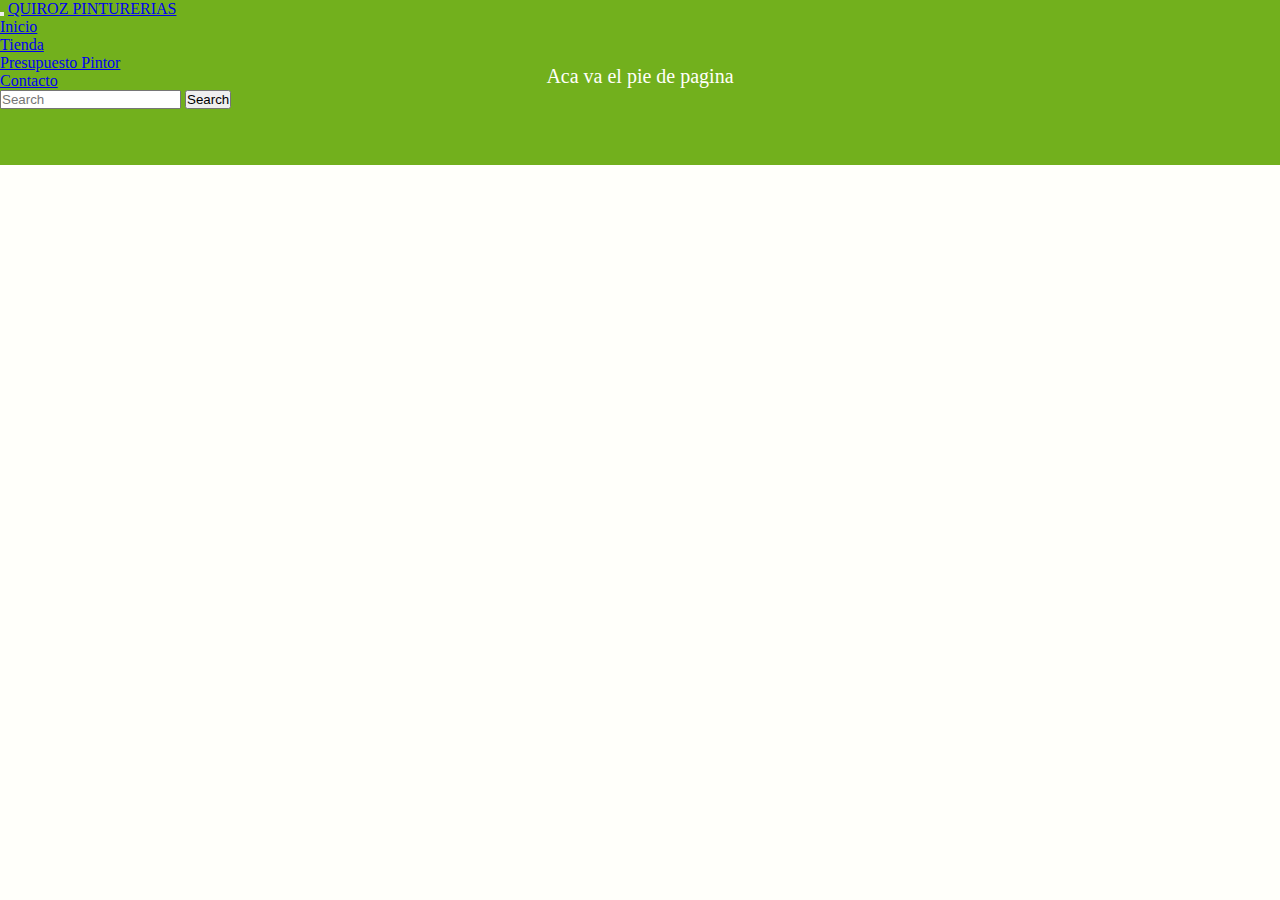
==== secciones/contacto.html @ 26e096af "Modifique el CSS y agregue nuevas secciones" ====
<!DOCTYPE html>
<html lang="en">
<head>
    <meta charset="UTF-8">
    <meta http-equiv="X-UA-Compatible" content="IE=edge">
    <meta name="viewport" content="width=device-width, initial-scale=1.0">
    <!-- SEO -->
    <!-- BOOTSTRAP CSS -->
    <link href="https://cdn.jsdelivr.net/npm/bootstrap@5.1.3/dist/css/bootstrap.min.css" rel="stylesheet"
        integrity="sha384-1BmE4kWBq78iYhFldvKuhfTAU6auU8tT94WrHftjDbrCEXSU1oBoqyl2QvZ6jIW3" crossorigin="anonymous">
    <!-- CSS -->
    <link rel="stylesheet" href="../css/estilos.css">
    <!-- FAVICON -->
    <title>Contacto - Quiroz Pinturerias</title>
</head>
<body>
    <header class="header">
        <nav class="navbar navbar-expand-lg navbar-light">
            <div class="container-fluid">
              <button class="navbar-toggler" type="button" data-bs-toggle="collapse" data-bs-target="#navbarTogglerDemo03" aria-controls="navbarTogglerDemo03" aria-expanded="false" aria-label="Toggle navigation">
                <span class="navbar-toggler-icon"></span>
              </button>
              <a class="navbar-brand" href="#">QUIROZ PINTURERIAS</a>
              <div class="collapse navbar-collapse" id="navbarTogglerDemo03">
                <ul class="navbar-nav me-auto mb-2 mb-lg-0">
                  <li class="nav-item">
                    <a class="nav-link" href="../index.html">Inicio</a>
                  </li>
                  <li class="nav-item">
                    <a class="nav-link" href="./tienda.html">Tienda</a>
                  </li>
                  <li class="nav-item">
                    <a class="nav-link" href="./presupuesto.html">Presupuesto Pintor</a>
                  </li>
                  <li class="nav-item">
                    <a class="nav-link" aria-current="page" href="./contacto.html">Contacto</a>
                  </li>
                </ul>
                <form class="d-flex">
                  <input class="form-control me-2" type="search" placeholder="Search" aria-label="Search">
                  <button class="btn btn-outline-success" type="submit">Search</button>
                </form>
              </div>
            </div>
          </nav>
    </header>

    <main>

    </main>

    <footer class="footer">
        <p>Aca va el pie de pagina</p>
    </footer>
</body>
</html>
---- css/estilos.css ----
/* UNIVERSAL 
Paleta de colores
Color fondo FFFFFA
Color oscuro 2D3047
Color celeste 048A81
Color manzana 72B01D */


* {
    margin: 0;
    padding: 0;
    box-sizing: border-box;
}

body {
    background-color: #FFFFFA;

}

/* INICIO */

.portadaInicio {
    background-color: #048A81;
    height: 600px;

}

.header {
    background-color: #72B01D;    
    width: 100%;
    height: 65px;
}

.header p {
    text-align: center;
    font-size: 20px;
}

.footer {
    background-color: #72B01D;
    /* position: absolute;
    bottom: 0;
    width: 100%; */
    height: 100px;
}

.footer p {
    text-align: center;
    font-size: 20px;
    color: #FFFFFA;
}

/* INDEX */

.tituloInicio {
    font-family: Verdana;
    color: #FFFFFA;
    font-size: 40px;
}

.presentacion {
    height: 60px;
}

.presentacion p {
    font-size: 30px;
    text-align: center;
}

.contenido {
    height: 100px;
}

.contenido p {
    font-size: 25px;
    text-align: center;
}
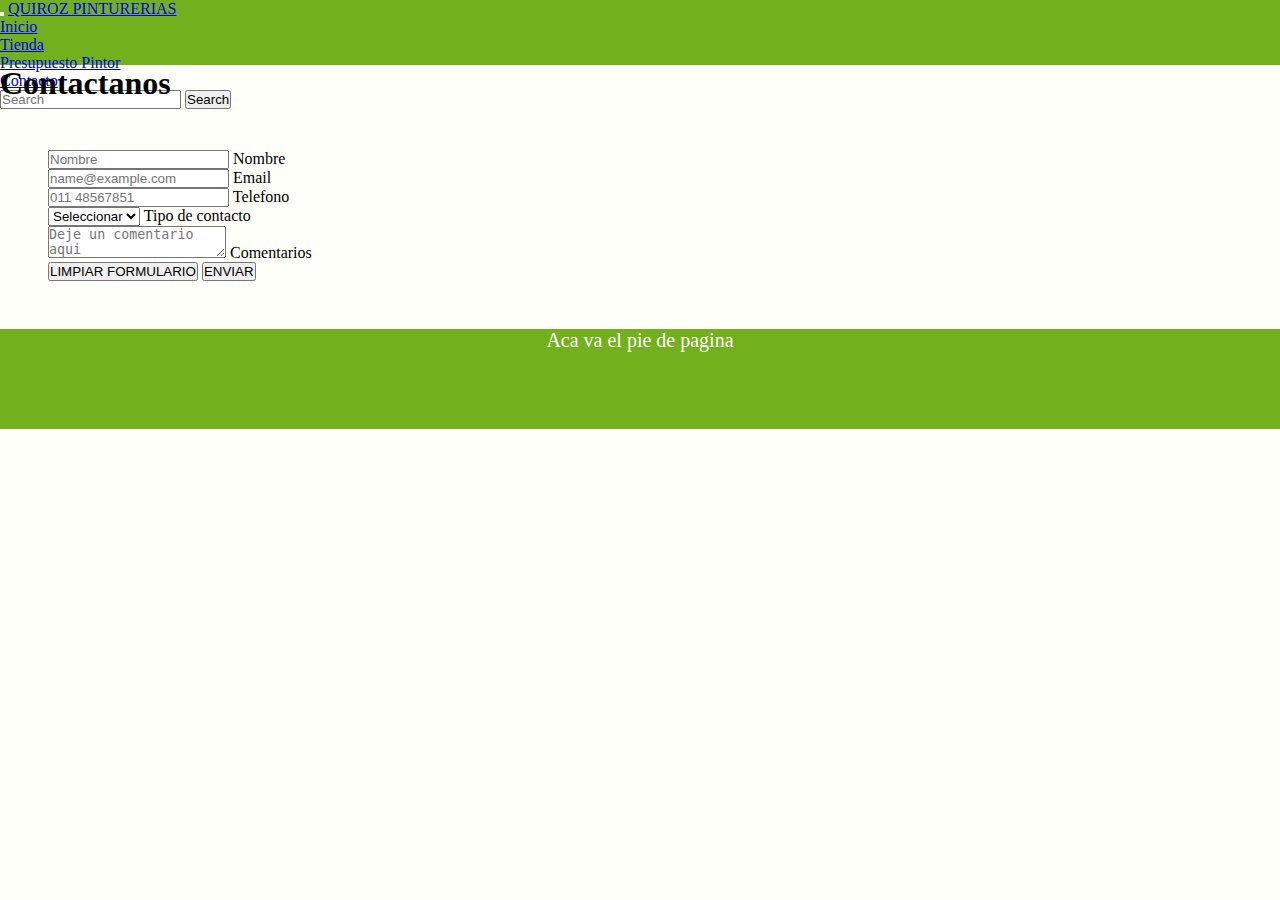
==== commit ea5771e1: "Agregue nuevas variables, cree nuevos nodos y cargue los productos para el desafio complementario" ====
--- a/secciones/contacto.html
+++ b/secciones/contacto.html
@@ -1,56 +1,96 @@
 <!DOCTYPE html>
 <html lang="en">
+
 <head>
-    <meta charset="UTF-8">
-    <meta http-equiv="X-UA-Compatible" content="IE=edge">
-    <meta name="viewport" content="width=device-width, initial-scale=1.0">
-    <!-- SEO -->
-    <!-- BOOTSTRAP CSS -->
-    <link href="https://cdn.jsdelivr.net/npm/bootstrap@5.1.3/dist/css/bootstrap.min.css" rel="stylesheet"
-        integrity="sha384-1BmE4kWBq78iYhFldvKuhfTAU6auU8tT94WrHftjDbrCEXSU1oBoqyl2QvZ6jIW3" crossorigin="anonymous">
-    <!-- CSS -->
-    <link rel="stylesheet" href="../css/estilos.css">
-    <!-- FAVICON -->
-    <title>Contacto - Quiroz Pinturerias</title>
+  <meta charset="UTF-8">
+  <meta http-equiv="X-UA-Compatible" content="IE=edge">
+  <meta name="viewport" content="width=device-width, initial-scale=1.0">
+  <!-- SEO -->
+  <!-- BOOTSTRAP CSS -->
+  <link href="https://cdn.jsdelivr.net/npm/bootstrap@5.1.3/dist/css/bootstrap.min.css" rel="stylesheet"
+    integrity="sha384-1BmE4kWBq78iYhFldvKuhfTAU6auU8tT94WrHftjDbrCEXSU1oBoqyl2QvZ6jIW3" crossorigin="anonymous">
+  <!-- CSS -->
+  <link rel="stylesheet" href="../css/estilos.css">
+  <!-- FAVICON -->
+  <title>Contacto - Quiroz Pinturerias</title>
 </head>
+
 <body>
-    <header class="header">
-        <nav class="navbar navbar-expand-lg navbar-light">
-            <div class="container-fluid">
-              <button class="navbar-toggler" type="button" data-bs-toggle="collapse" data-bs-target="#navbarTogglerDemo03" aria-controls="navbarTogglerDemo03" aria-expanded="false" aria-label="Toggle navigation">
-                <span class="navbar-toggler-icon"></span>
-              </button>
-              <a class="navbar-brand" href="#">QUIROZ PINTURERIAS</a>
-              <div class="collapse navbar-collapse" id="navbarTogglerDemo03">
-                <ul class="navbar-nav me-auto mb-2 mb-lg-0">
-                  <li class="nav-item">
-                    <a class="nav-link" href="../index.html">Inicio</a>
-                  </li>
-                  <li class="nav-item">
-                    <a class="nav-link" href="./tienda.html">Tienda</a>
-                  </li>
-                  <li class="nav-item">
-                    <a class="nav-link" href="./presupuesto.html">Presupuesto Pintor</a>
-                  </li>
-                  <li class="nav-item">
-                    <a class="nav-link" aria-current="page" href="./contacto.html">Contacto</a>
-                  </li>
-                </ul>
-                <form class="d-flex">
-                  <input class="form-control me-2" type="search" placeholder="Search" aria-label="Search">
-                  <button class="btn btn-outline-success" type="submit">Search</button>
-                </form>
-              </div>
-            </div>
-          </nav>
-    </header>
+  <header class="header">
+    <nav class="navbar navbar-expand-lg navbar-light">
+      <div class="container-fluid">
+        <button class="navbar-toggler" type="button" data-bs-toggle="collapse" data-bs-target="#navbarTogglerDemo03"
+          aria-controls="navbarTogglerDemo03" aria-expanded="false" aria-label="Toggle navigation">
+          <span class="navbar-toggler-icon"></span>
+        </button>
+        <a class="navbar-brand" href="#">QUIROZ PINTURERIAS</a>
+        <div class="collapse navbar-collapse" id="navbarTogglerDemo03">
+          <ul class="navbar-nav me-auto mb-2 mb-lg-0">
+            <li class="nav-item">
+              <a class="nav-link" href="../index.html">Inicio</a>
+            </li>
+            <li class="nav-item">
+              <a class="nav-link" href="./tienda.html">Tienda</a>
+            </li>
+            <li class="nav-item">
+              <a class="nav-link" href="./presupuesto.html">Presupuesto Pintor</a>
+            </li>
+            <li class="nav-item">
+              <a class="nav-link" aria-current="page" href="./contacto.html">Contacto</a>
+            </li>
+          </ul>
+          <form class="d-flex">
+            <input class="form-control me-2" type="search" placeholder="Search" aria-label="Search">
+            <button class="btn btn-outline-success" type="submit">Search</button>
+          </form>
+        </div>
+      </div>
+    </nav>
+  </header>
 
-    <main>
+  <main>
+    <h1>Contactanos</h1>
+    
+    <!-- FORMULARIO DE CONTACTO -->
+    <div class="formContacto">
+      <form action="#" method="GET">
+        <div class="form-floating mb-3">
+          <input id="inputNombre" required type="text" class="form-control" placeholder="Nombre" name="Nombre">
+          <label for="floatingInput">Nombre</label>
+        </div>
+        <div class="form-floating mb-3">
+          <input id="inputEmail" type="email" class="form-control" placeholder="name@example.com" name="Email" required>
+          <label for="floatingInput">Email</label>
+        </div>
+        <div class="form-floating mb-3">
+          <input id="inputTelefono" type="tel" class="form-control" placeholder="011 48567851" name="Telefono">
+          <label for="floatingInput">Telefono</label>
+        </div>
+        <div class="form-floating mb-3">
+          <select required class="form-select" id="floatingSelect" aria-label="Floating label select example"
+            name="Tipo de contacto">
+            <option selected disabled>Seleccionar</option>
+            <option value="1">Consulta</option>
+            <option value="2">Reclamo</option>
+            <option value="3">Comentario</option>
+          </select>
+          <label for="floatingSelect">Tipo de contacto</label>
+        </div>
+        <div class="form-floating mb-3">
+          <textarea required class="form-control" placeholder="Deje un comentario aqui" name="Mensaje"></textarea>
+          <label for="floatingTextarea">Comentarios</label>
+        </div>
+        <div class="text-center">
+          <input id="inputLimpiar" type="reset" value="LIMPIAR FORMULARIO" class="btn-borde-contacto">
+          <input id="inputEnviar" type="submit" value="ENVIAR" class="btn-borde-contacto">
+        </div>
+      </form>
+    </div>
+  </main>
 
-    </main>
+  <footer class="footer">
+    <p>Aca va el pie de pagina</p>
+  </footer>
+</body>
 
-    <footer class="footer">
-        <p>Aca va el pie de pagina</p>
-    </footer>
-</body>
 </html>--- a/css/estilos.css
+++ b/css/estilos.css
@@ -22,7 +22,6 @@
 .portadaInicio {
     background-color: #048A81;
     height: 600px;
-
 }
 
 .header {
@@ -58,20 +57,21 @@
     font-size: 40px;
 }
 
-.presentacion {
-    height: 60px;
+.contenido{
+    margin: 2rem;
 }
 
-.presentacion p {
-    font-size: 30px;
-    text-align: center;
+.imgInicio{
+    width: 50%;
 }
 
-.contenido {
-    height: 100px;
+/* TIENDA */
+
+/* PRESUPUESTO */
+
+/* CONTACTO */
+
+.formContacto{
+    width: 50%;
+    padding: 3rem;
 }
-
-.contenido p {
-    font-size: 25px;
-    text-align: center;
-}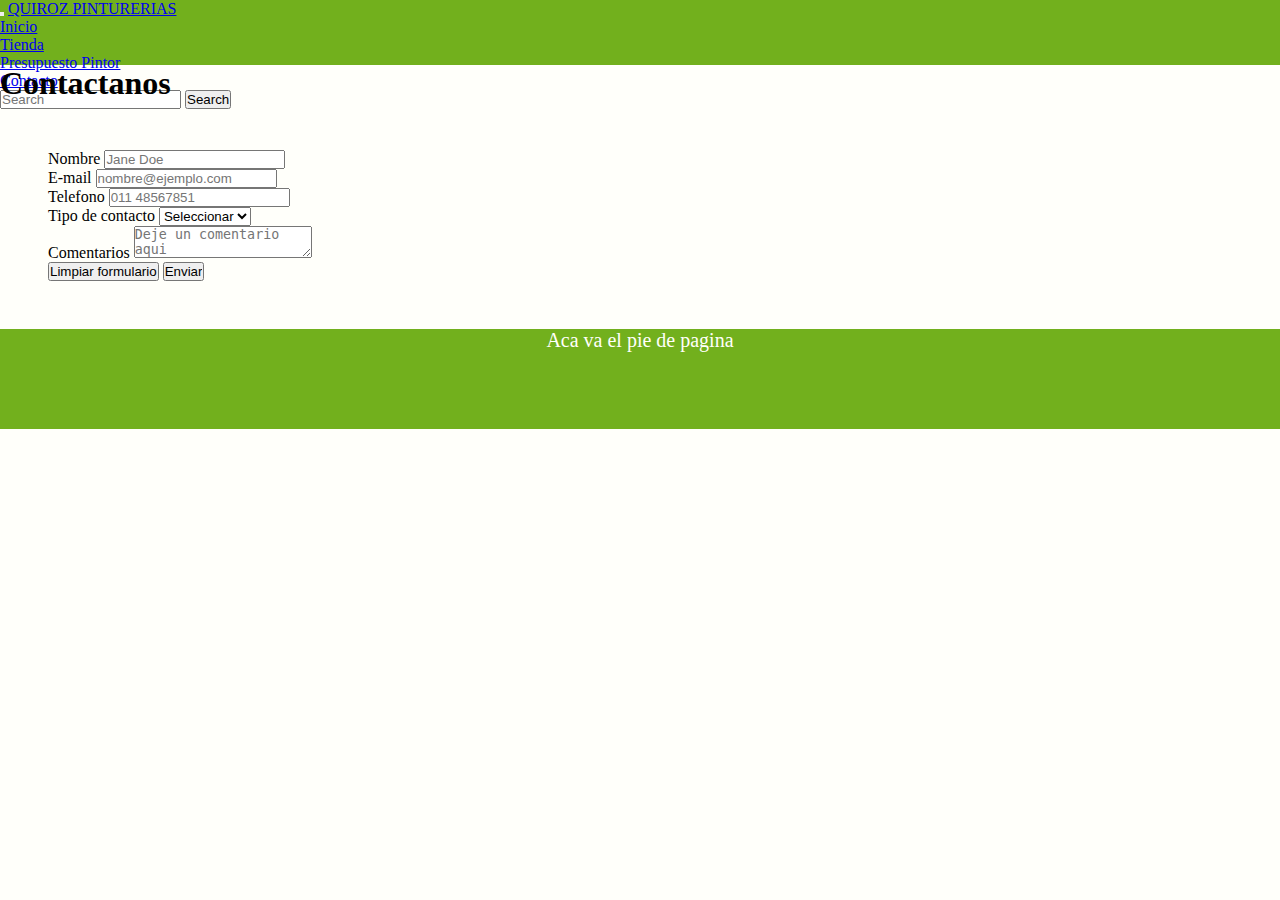
==== commit e39bbace: "Agregue eventos en index y contacto" ====
--- a/secciones/contacto.html
+++ b/secciones/contacto.html
@@ -13,6 +13,7 @@
   <link rel="stylesheet" href="../css/estilos.css">
   <!-- FAVICON -->
   <title>Contacto - Quiroz Pinturerias</title>
+  <script defer src="../js/mainContacto.js"></script>
 </head>
 
 <body>
@@ -53,36 +54,36 @@
     
     <!-- FORMULARIO DE CONTACTO -->
     <div class="formContacto">
-      <form action="#" method="GET">
-        <div class="form-floating mb-3">
-          <input id="inputNombre" required type="text" class="form-control" placeholder="Nombre" name="Nombre">
-          <label for="floatingInput">Nombre</label>
+      <form id="formulario" action="#" method="GET">
+        <div class="mb-3">
+          <label for="formGroupExampleInput" class="form-label">Nombre</label>
+          <input required type="text" class="form-control" placeholder="Jane Doe" name="Nombre">
         </div>
-        <div class="form-floating mb-3">
-          <input id="inputEmail" type="email" class="form-control" placeholder="name@example.com" name="Email" required>
-          <label for="floatingInput">Email</label>
+        <div class="mb-3">
+          <label for="formGroupExampleInput" class="form-label">E-mail</label>
+          <input required type="email" class="form-control" placeholder="nombre@ejemplo.com" name="Email">
         </div>
-        <div class="form-floating mb-3">
-          <input id="inputTelefono" type="tel" class="form-control" placeholder="011 48567851" name="Telefono">
-          <label for="floatingInput">Telefono</label>
+        <div class="mb-3">
+          <label for="formGroupExampleInput" class="form-label">Telefono</label>
+          <input type="tel" class="form-control" placeholder="011 48567851" name="Telefono">
         </div>
-        <div class="form-floating mb-3">
+        <div class="mb-3">
+          <label for="formGroupExampleInput">Tipo de contacto</label>
           <select required class="form-select" id="floatingSelect" aria-label="Floating label select example"
             name="Tipo de contacto">
             <option selected disabled>Seleccionar</option>
             <option value="1">Consulta</option>
             <option value="2">Reclamo</option>
             <option value="3">Comentario</option>
-          </select>
-          <label for="floatingSelect">Tipo de contacto</label>
+          </select>          
         </div>
-        <div class="form-floating mb-3">
-          <textarea required class="form-control" placeholder="Deje un comentario aqui" name="Mensaje"></textarea>
-          <label for="floatingTextarea">Comentarios</label>
+        <div class="mb-3">
+          <label for="formGroupExampleInput">Comentarios</label>
+          <textarea required class="form-control" placeholder="Deje un comentario aqui" name="Mensaje"></textarea>          
         </div>
-        <div class="text-center">
-          <input id="inputLimpiar" type="reset" value="LIMPIAR FORMULARIO" class="btn-borde-contacto">
-          <input id="inputEnviar" type="submit" value="ENVIAR" class="btn-borde-contacto">
+        <div class="mb-3 text-center">
+          <input id="inputLimpiar" type="reset" value="Limpiar formulario">
+          <input id="inputEnviar" type="submit" value="Enviar">
         </div>
       </form>
     </div>
--- a/css/estilos.css
+++ b/css/estilos.css
@@ -75,3 +75,7 @@
     width: 50%;
     padding: 3rem;
 }
+
+.campoNegrita{
+    font-weight: bold;
+}
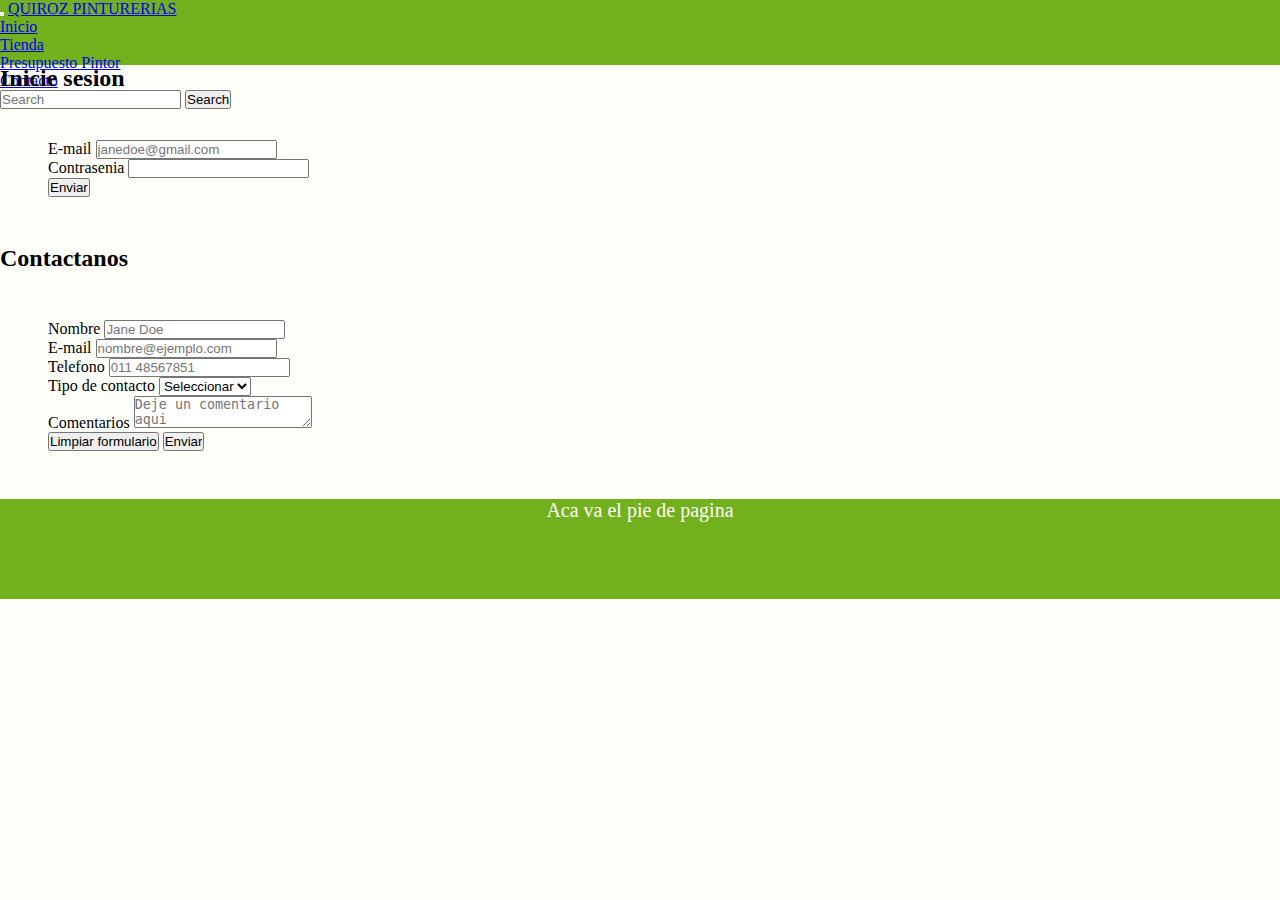
==== commit 19144b89: "Intente aplicar el storage y json" ====
--- a/secciones/contacto.html
+++ b/secciones/contacto.html
@@ -13,7 +13,9 @@
   <link rel="stylesheet" href="../css/estilos.css">
   <!-- FAVICON -->
   <title>Contacto - Quiroz Pinturerias</title>
+  <script defer src="../js/varContacto.js"></script>
   <script defer src="../js/mainContacto.js"></script>
+  <script defer src="../js/storage.js"></script>
 </head>
 
 <body>
@@ -50,11 +52,27 @@
   </header>
 
   <main>
-    <h1>Contactanos</h1>
-    
+    <h2>Inicie sesion</h2>
+    <!-- FORMULARIO DE INICIO SESION -->
+    <div class="formularios">
+      <form id="formSesion" action="#">
+        <div class="mb-3">
+          <label for="mail" class="form-label">E-mail</label>
+          <input id="mail" required type="email" class="form-control" placeholder="janedoe@gmail.com">
+        </div>
+        <div class="mb-3">
+          <label for="password" class="form-label">Contrasenia</label>
+          <input id="password" required type="password" class="form-control">
+        </div>
+        <input id="inicioSesion" type="submit" value="Enviar">
+      </form>
+    </div>
+
+    <h2>Contactanos</h2>
+
     <!-- FORMULARIO DE CONTACTO -->
-    <div class="formContacto">
-      <form id="formulario" action="#" method="GET">
+    <div class="formularios">
+      <form id="formContacto" action="#" method="GET">
         <div class="mb-3">
           <label for="formGroupExampleInput" class="form-label">Nombre</label>
           <input required type="text" class="form-control" placeholder="Jane Doe" name="Nombre">
@@ -75,11 +93,11 @@
             <option value="1">Consulta</option>
             <option value="2">Reclamo</option>
             <option value="3">Comentario</option>
-          </select>          
+          </select>
         </div>
         <div class="mb-3">
           <label for="formGroupExampleInput">Comentarios</label>
-          <textarea required class="form-control" placeholder="Deje un comentario aqui" name="Mensaje"></textarea>          
+          <textarea required class="form-control" placeholder="Deje un comentario aqui" name="Mensaje"></textarea>
         </div>
         <div class="mb-3 text-center">
           <input id="inputLimpiar" type="reset" value="Limpiar formulario">
--- a/css/estilos.css
+++ b/css/estilos.css
@@ -71,7 +71,7 @@
 
 /* CONTACTO */
 
-.formContacto{
+.formularios{
     width: 50%;
     padding: 3rem;
 }
